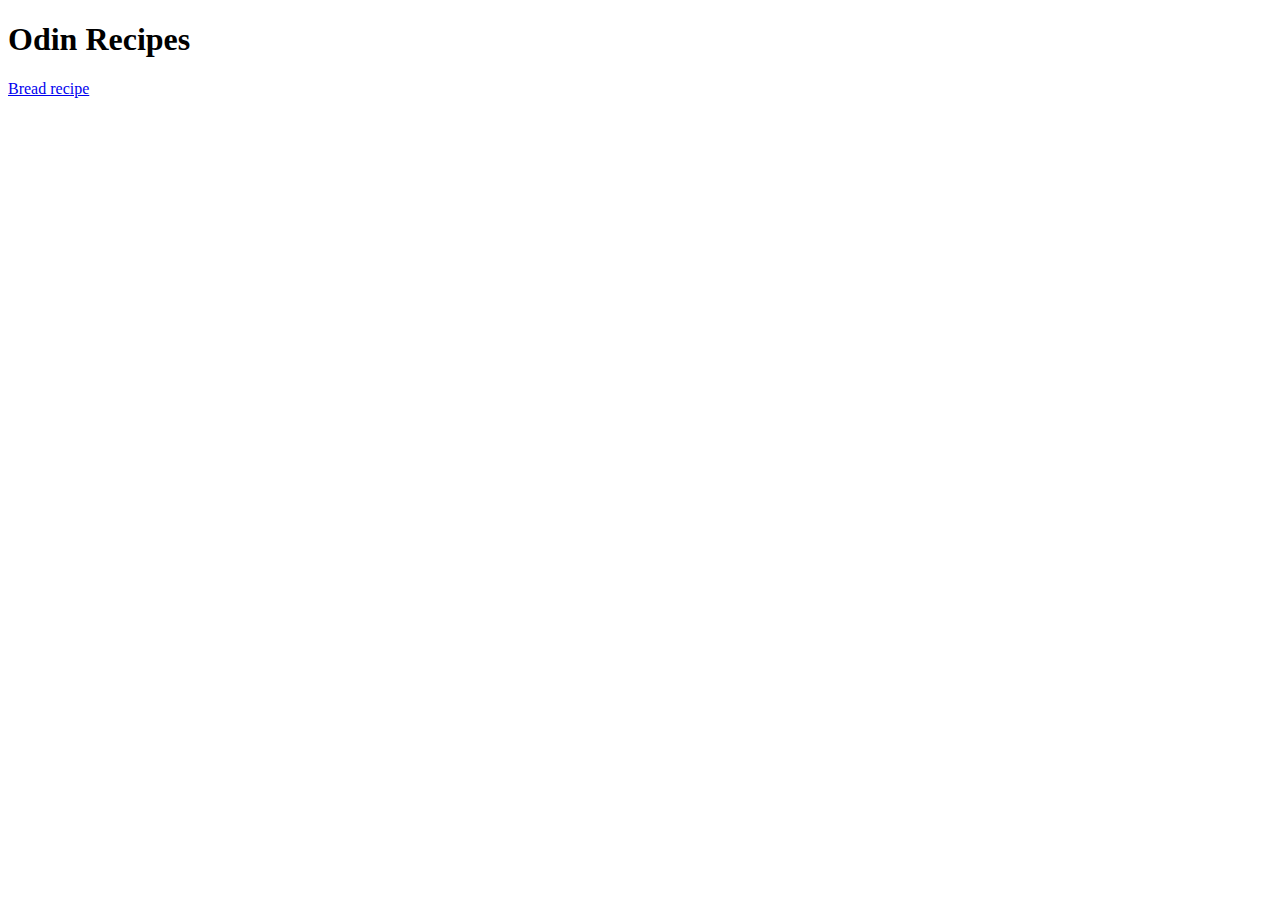
==== index.html @ ff607576 "Add index and readme documents" ====
<!DOCTYPE html>
<html lang="en">
    <head>
        <meta charset="UTF-8">
        <title>????</title>
    </head>
    <body>
        <h1>Odin Recipes</h1>
        <a href="recipes/bread.html">Bread recipe</a>
    </body>
</html>
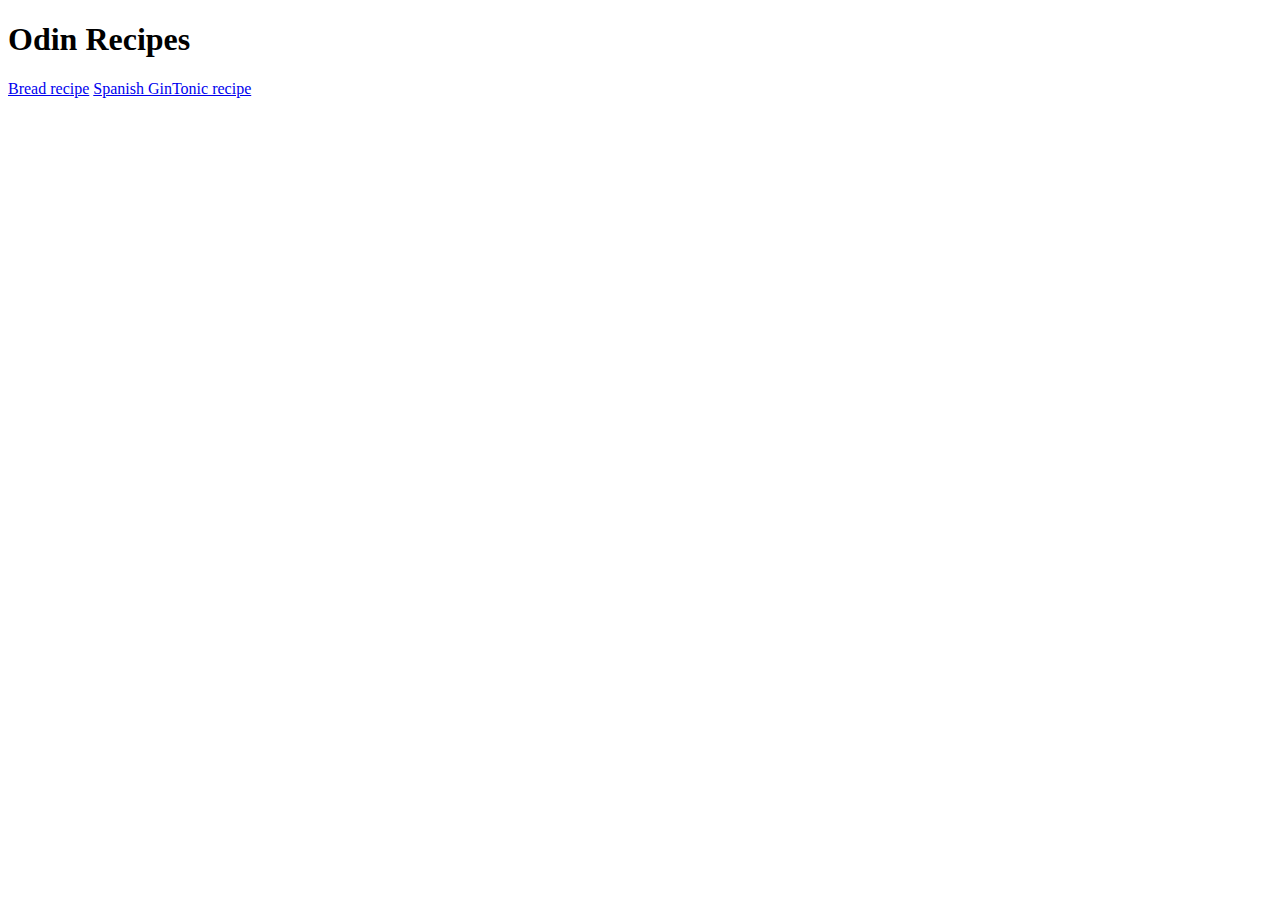
==== commit 16b4cb3e: "Add link to the spanish gin tonic recipe" ====
--- a/index.html
+++ b/index.html
@@ -7,5 +7,6 @@
     <body>
         <h1>Odin Recipes</h1>
         <a href="recipes/bread.html">Bread recipe</a>
+        <a href="recipes/gintonic.html">Spanish GinTonic recipe</a>
     </body>
 </html>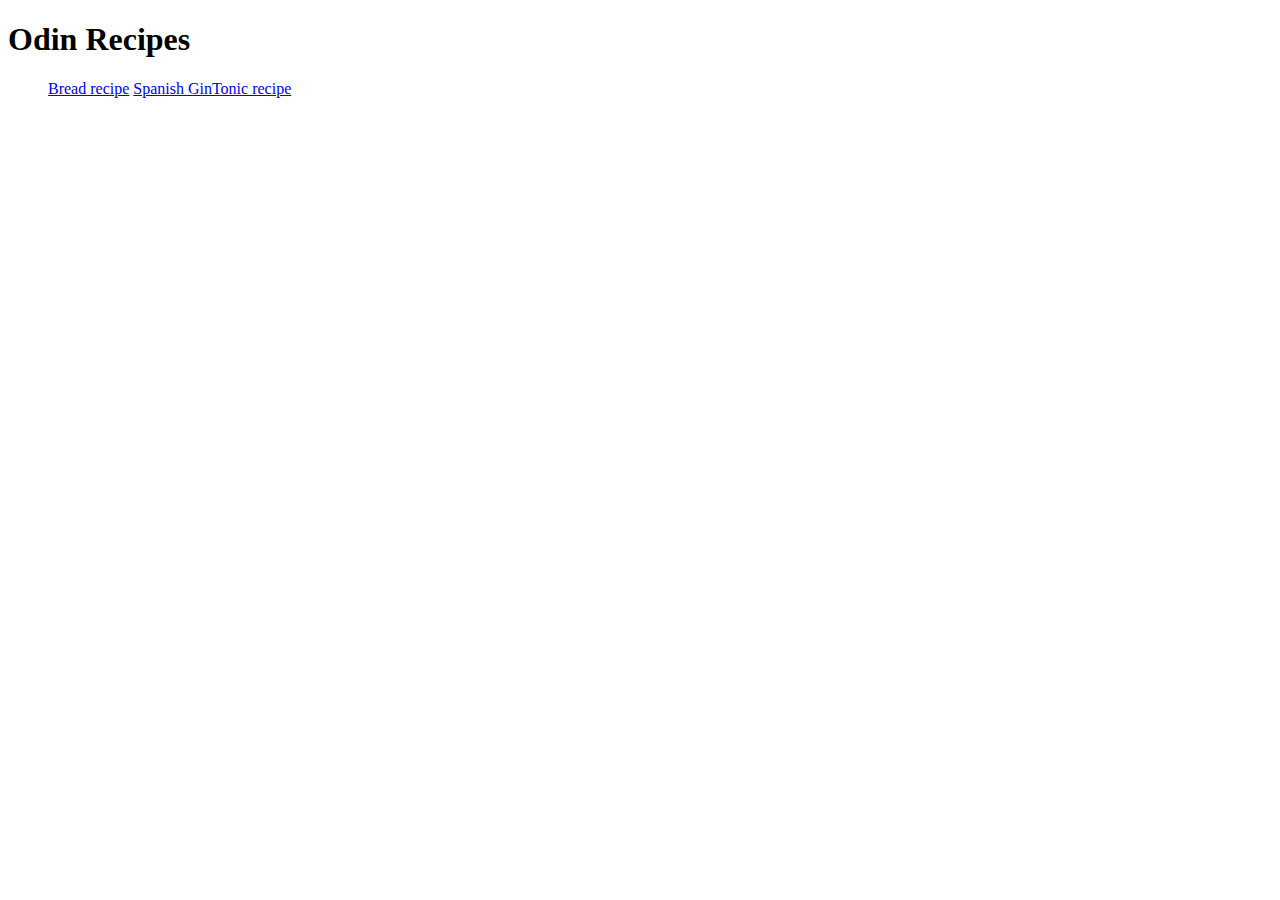
==== commit c31ef478: "Add recipes to unordered list" ====
--- a/index.html
+++ b/index.html
@@ -2,11 +2,13 @@
 <html lang="en">
     <head>
         <meta charset="UTF-8">
-        <title>????</title>
+        <title>Main page of ODIN RECIPES</title>
     </head>
     <body>
         <h1>Odin Recipes</h1>
-        <a href="recipes/bread.html">Bread recipe</a>
-        <a href="recipes/gintonic.html">Spanish GinTonic recipe</a>
+        <ul>
+            <a href="recipes/bread.html">Bread recipe</a>
+            <a href="recipes/gintonic.html">Spanish GinTonic recipe</a>
+        </ul>
     </body>
 </html>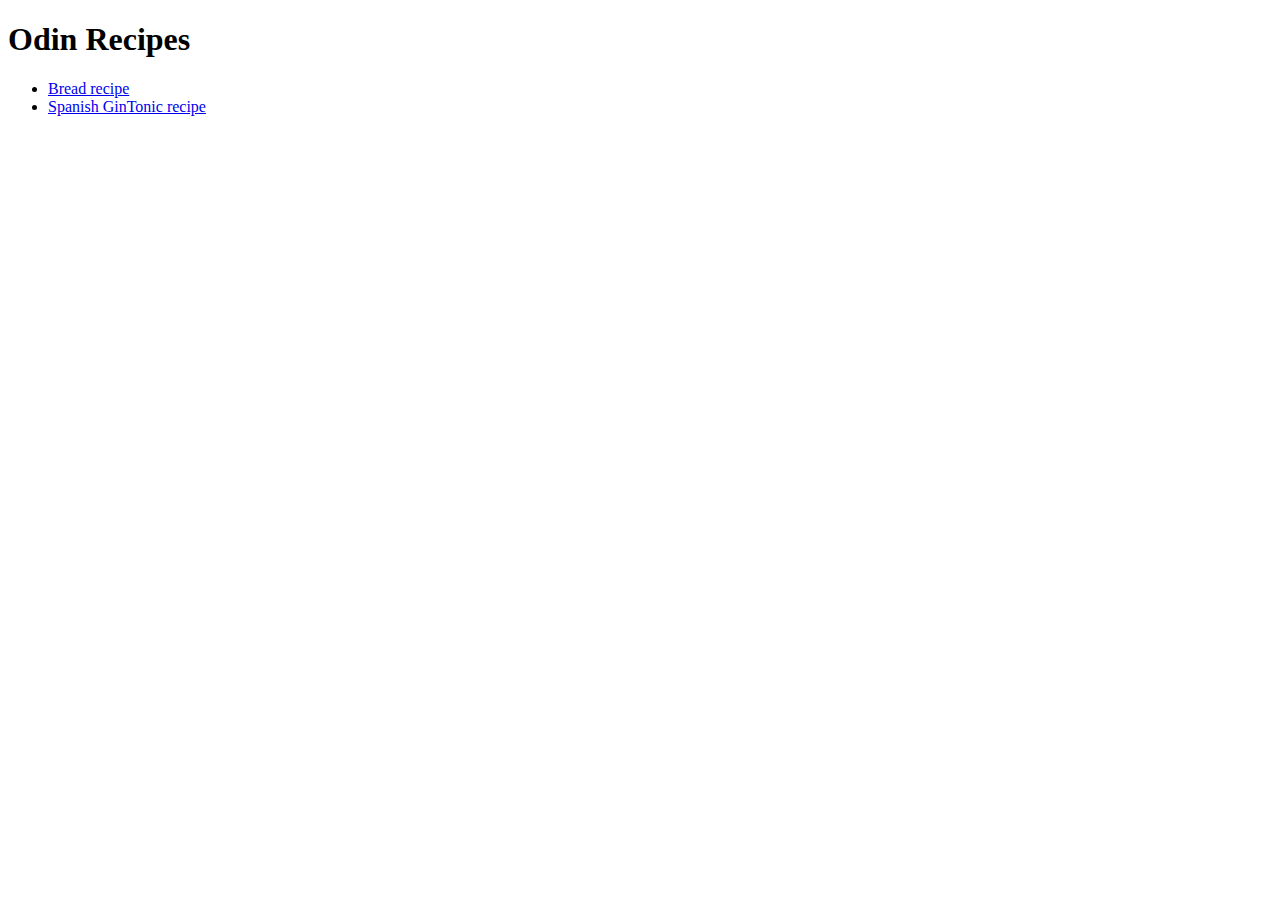
==== commit 2d60843a: "Reapir list of recipes" ====
--- a/index.html
+++ b/index.html
@@ -7,8 +7,8 @@
     <body>
         <h1>Odin Recipes</h1>
         <ul>
-            <a href="recipes/bread.html">Bread recipe</a>
-            <a href="recipes/gintonic.html">Spanish GinTonic recipe</a>
+            <li><a href="recipes/bread.html">Bread recipe</a></li>
+            <li><a href="recipes/gintonic.html">Spanish GinTonic recipe</a></li>
         </ul>
     </body>
 </html>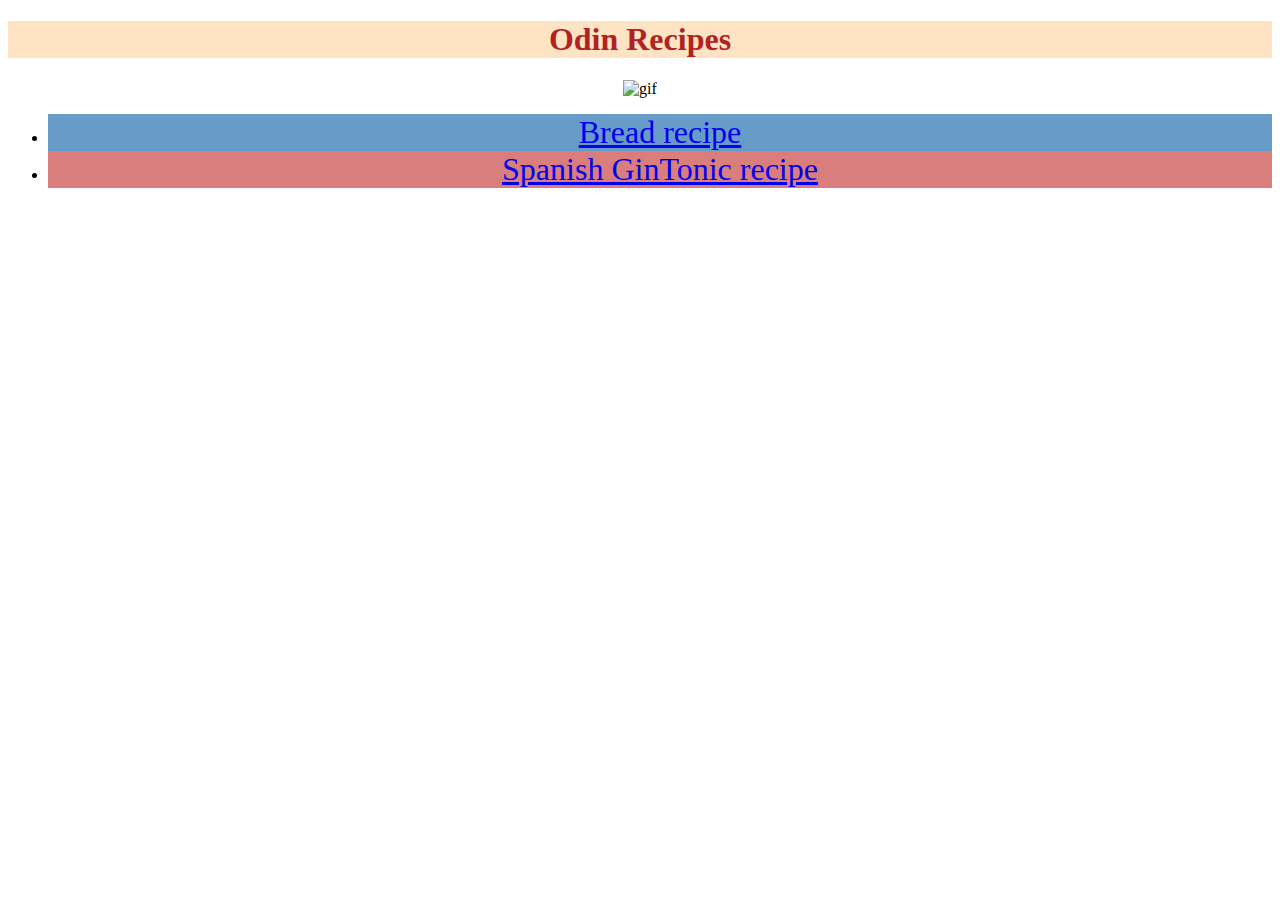
==== commit 8f9b2c5f: "Add link to styles.css" ====
--- a/index.html
+++ b/index.html
@@ -1,14 +1,31 @@
 <!DOCTYPE html>
 <html lang="en">
-    <head>
-        <meta charset="UTF-8">
-        <title>Main page of ODIN RECIPES</title>
-    </head>
-    <body>
-        <h1>Odin Recipes</h1>
-        <ul>
-            <li><a href="recipes/bread.html">Bread recipe</a></li>
-            <li><a href="recipes/gintonic.html">Spanish GinTonic recipe</a></li>
-        </ul>
-    </body>
-</html>+  <head>
+    <link rel="stylesheet" a href="styles.css" />
+    <meta charset="UTF-8" />
+    <title>Main page of ODIN RECIPES</title>
+  </head>
+  <body>
+    <div class="h1">
+      <h1>Odin Recipes</h1>
+    </div>
+    <div class="gif">
+      <img
+        src="https://media.giphy.com/media/xn8USUaGUJ6U0/giphy.gif"
+        alt="gif"
+      />
+    </div>
+    <ul>
+      <li>
+        <div id="bread">
+          <a href="recipes/bread.html">Bread recipe</a>
+        </div>
+      </li>
+      <li>
+        <div id="gin">
+          <a href="recipes/gintonic.html">Spanish GinTonic recipe</a>
+        </div>
+      </li>
+    </ul>
+  </body>
+</html>
--- a/styles.css
+++ b/styles.css
@@ -0,0 +1,26 @@
+/* MAIN PAGE */
+body {
+    background-image: url(https://marketplace.canva.com/EAFHm4JWsu8/1/0/1600w/canva-pink-landscape-desktop-wallpaper-HGxdJA_xIx0.jpg);
+    text-align: center;
+}   
+.h1 {
+    background-color: bisque;
+    color: firebrick;
+    text-align: center;
+}
+.gif {
+    text-align: center;
+    margin: 0%;
+}
+#bread {
+    font-size: 200%;
+    color: rgb(2, 95, 4);
+    background-color: rgb(103, 155, 200);
+}
+#gin {
+    font-size: 200%;
+    color: aliceblue;
+    background-color: rgb(217, 125, 125);
+}
+
+/* MAIN PAGE */